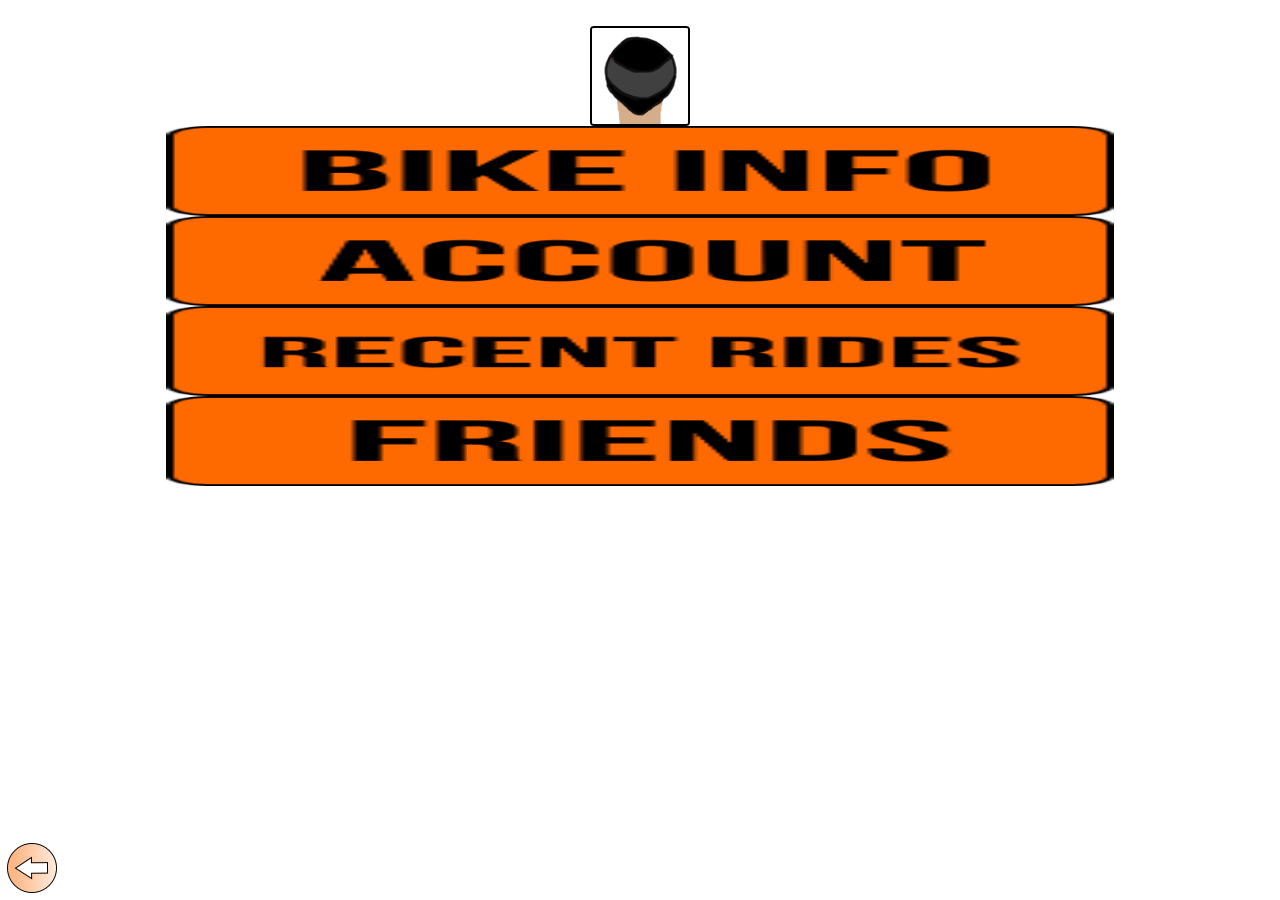
==== www/profile.html @ b9ea3a23 "Created Repo" ====
<html>
	<head>
		<title>Profile</title>
		<link href="css\index.css" type="text/css" rel="stylesheet"/>
		<script src="js/index.js"></script>
		<meta name="viewport" content="user-scalable=no, initial-scale=1, maximum-scale=1, minimum-scale=1, width=device-width, height=device-height, target-densitydpi=device-dpi" />
	</head>
	
	<body>
		<div id="menuProfile">
			<br/>
			<!--Avatar-->
			<img src="img/myAvatar.png" alt="Avatar" width="96px" height="96px" id="myAvatar"></img>
			<br/>
			<!--Bike Info-->
			<a href="bikeinfo.html"><img src="img/bikeinfoButton.png" alt="Bike Info" width="75%" height="90px"></img></a>
			<br/>
			<!--Your Account-->
			<a href="account.html"><img src="img/accountButton.png" alt="Account Info" width="75%" height="90px"></img></a>
			<br/>
			<!--Recent Rides-->
			<a href="recentrides.html"><img src="img/recentridesButton.png" alt="Recent Rides" width="75%" height="90px"></img></a>
			<br/>
			<!--Friends-->
			<a href="friends.html"><img src="img/friendsButton.png" alt="Friends" width="75%" height="90px"></img></a>
			<br/>
		</div>
		
		<!--BackArrow-->
		<img src="img/back.png" alt="back" onclick="goBack();" id="backarrow"></img>
	</body>
</html>
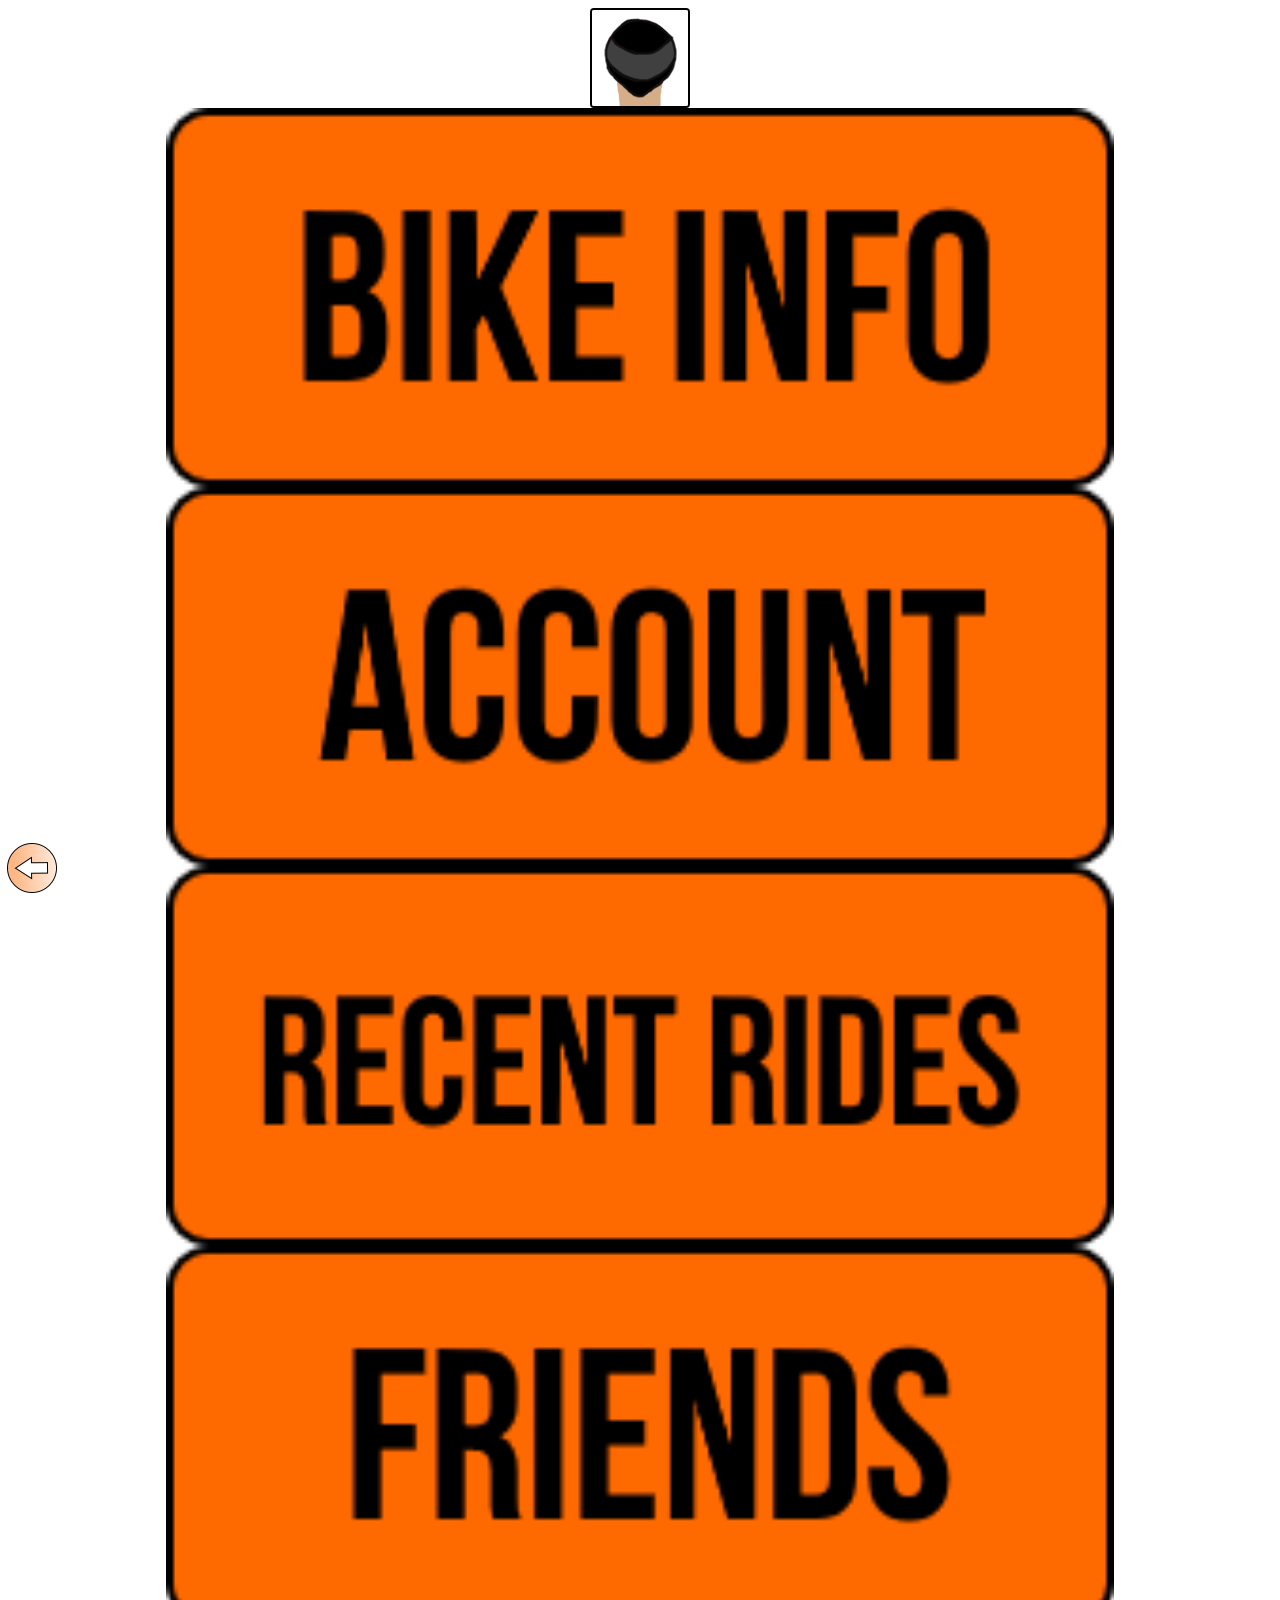
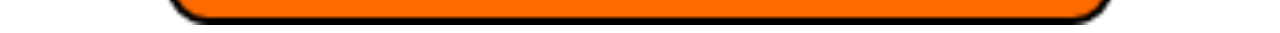
==== commit 8955c8cf: "Viewportplzfixed?" ====
--- a/www/profile.html
+++ b/www/profile.html
@@ -3,26 +3,25 @@
 		<title>Profile</title>
 		<link href="css\index.css" type="text/css" rel="stylesheet"/>
 		<script src="js/index.js"></script>
-		<meta name="viewport" content="user-scalable=no, initial-scale=1, maximum-scale=1, minimum-scale=1, width=device-width, height=device-height, target-densitydpi=device-dpi" />
+		<meta name="viewport" content="width="device-width, intial-scale=1.0"></meta>
 	</head>
 	
 	<body>
 		<div id="menuProfile">
-			<br/>
 			<!--Avatar-->
 			<img src="img/myAvatar.png" alt="Avatar" width="96px" height="96px" id="myAvatar"></img>
 			<br/>
 			<!--Bike Info-->
-			<a href="bikeinfo.html"><img src="img/bikeinfoButton.png" alt="Bike Info" width="75%" height="90px"></img></a>
+			<a href="bikeinfo.html"><img src="img/bikeinfoButton.png" alt="Bike Info" width="75%"></img></a>
 			<br/>
 			<!--Your Account-->
-			<a href="account.html"><img src="img/accountButton.png" alt="Account Info" width="75%" height="90px"></img></a>
+			<a href="account.html"><img src="img/accountButton.png" alt="Account Info" width="75%"></img></a>
 			<br/>
 			<!--Recent Rides-->
-			<a href="recentrides.html"><img src="img/recentridesButton.png" alt="Recent Rides" width="75%" height="90px"></img></a>
+			<a href="recentrides.html"><img src="img/recentridesButton.png" alt="Recent Rides" width="75%"></img></a>
 			<br/>
 			<!--Friends-->
-			<a href="friends.html"><img src="img/friendsButton.png" alt="Friends" width="75%" height="90px"></img></a>
+			<a href="friends.html"><img src="img/friendsButton.png" alt="Friends" width="75%"></img></a>
 			<br/>
 		</div>
 		
